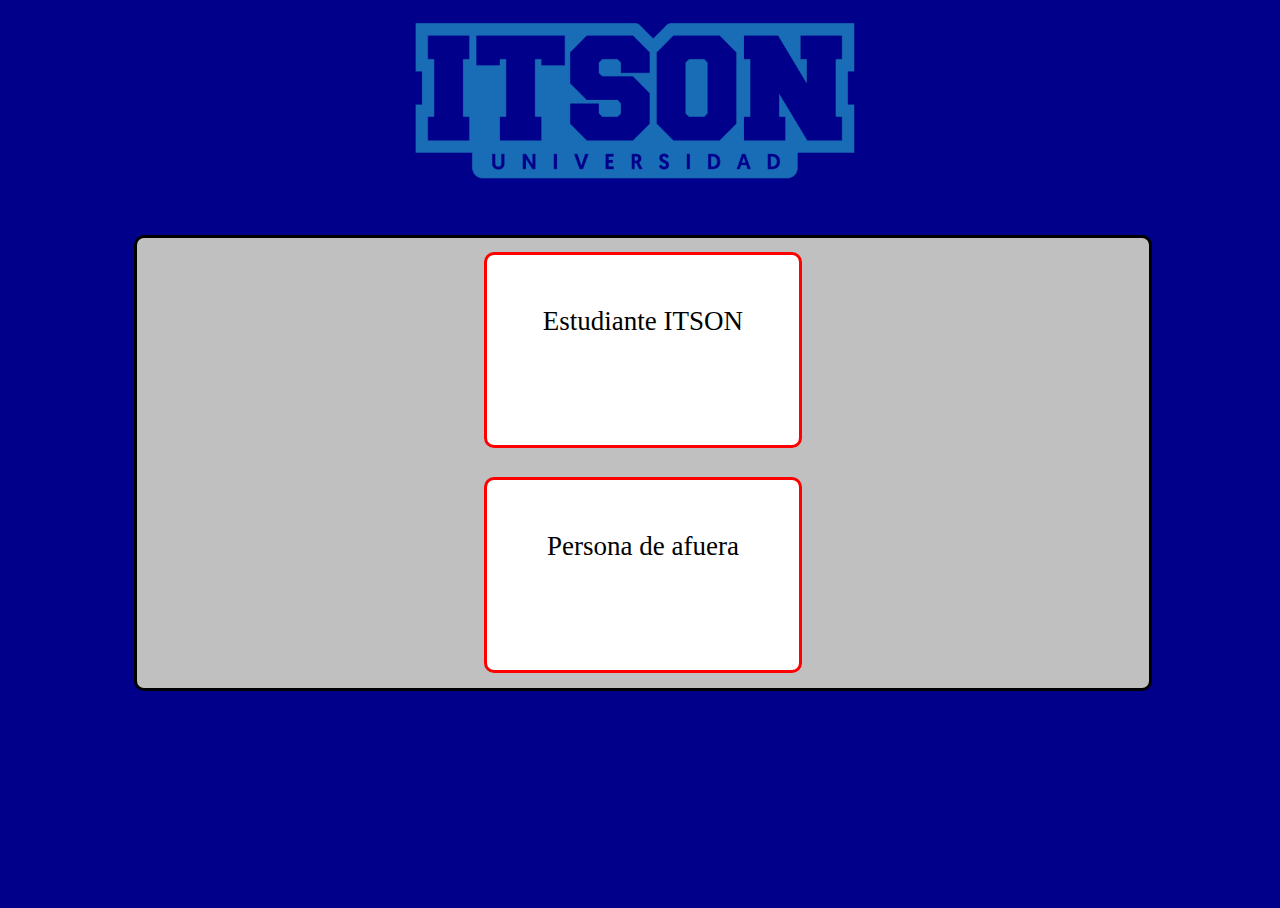
==== index.html @ 2cd28ca3 "Commit inicial" ====
<!DOCTYPE html>
<html>
	<head>
		<title>Preenscripcion a evento</title>
		<link rel="stylesheet" type="text/css" href="css/main.css" />
	</head>
	<body>
		<img class="centrado" id="logo" src="img/logo.png"/>
		<div class="menu">
			<a href="inscripciones/itson.html">Estudiante ITSON</a>
			<a href="inscripciones/fuera.html">Persona de afuera</a>
		</div>
	</body>
</html>
---- css/main.css ----
body{
	background-color: darkblue;
}

html,body { height: 100%;}

.centrado{
	margin: 0 30%;
}

#logo{
	width:40%;
}

.menu{
	border: solid black;
	border-radius: 10px;
	display: flex;
	flex-direction: column;
	background-color: silver;
	width:80%;
	height:50%;
	margin: 3% 10%;
}

a{
	text-decoration: none;
	color: inherit;
}

.menu a{
	font-size: 3vh;
	text-align: center;
	margin: auto;
	border: solid red;
	width:30%;
	height:30%;
	border-radius: 10px;
	padding: 5% 4px 4px 4px;
	background-color: white;
}
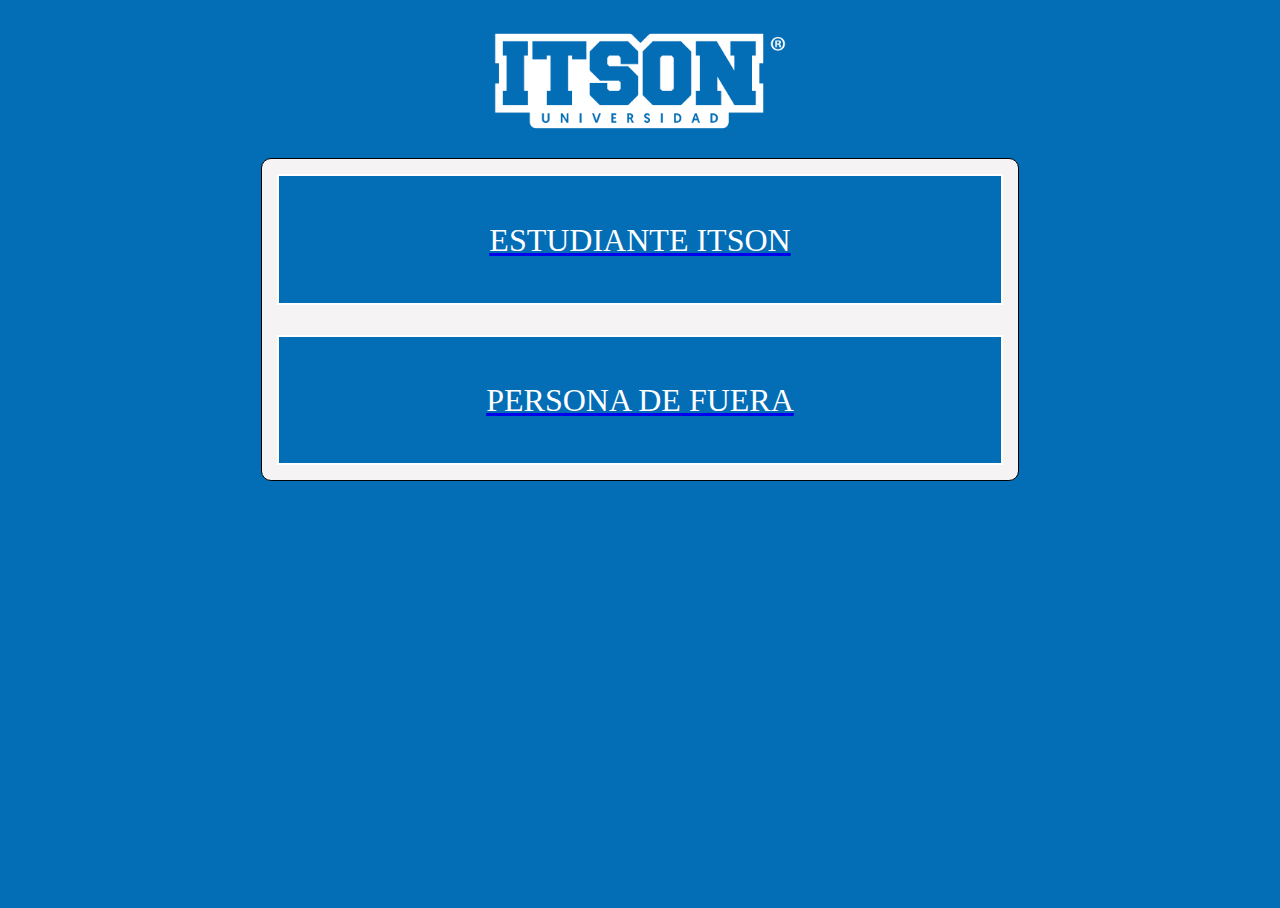
==== commit d4131d73: "Version 1.0" ====
--- a/index.html
+++ b/index.html
@@ -1,14 +1,37 @@
 <!DOCTYPE html>
+
+<!--
+
+	index.html
+
+	Inscripción a eventos ITSON.
+
+-->
+
 <html>
 	<head>
-		<title>Preenscripcion a evento</title>
+		<title>Preinscripcion a evento</title>
 		<link rel="stylesheet" type="text/css" href="css/main.css" />
 	</head>
 	<body>
-		<img class="centrado" id="logo" src="img/logo.png"/>
+
+		<header>
+			<img class="logo-centrado" src="img/ITSON_negativo.png"/>
+		</header>
+
 		<div class="menu">
-			<a href="inscripciones/itson.html">Estudiante ITSON</a>
-			<a href="inscripciones/fuera.html">Persona de afuera</a>
+			<a href="itson.html">
+				<div class="liga">
+					<p>ESTUDIANTE ITSON</p>
+				</div>
+			</a>
+
+			<a href="fuera.html">
+				<div class="liga">
+					<p>PERSONA DE FUERA</p>
+				</div>
+			</a>
 		</div>
+
 	</body>
 </html>--- a/css/main.css
+++ b/css/main.css
@@ -1,41 +1,76 @@
 body{
-	background-color: darkblue;
+	background-color: #036db6;
 }
 
 html,body { height: 100%;}
 
-.centrado{
-	margin: 0 30%;
+/*Cabecera del documento principal*/
+header{
+	text-align: center;
 }
 
-#logo{
-	width:40%;
+.logo-centrado{
+	width: auto;
+	max-width: 25%;
+
 }
 
+
+/*Menu principal*/
 .menu{
+	text-align: left;
+
 	border: solid black;
 	border-radius: 10px;
+	border-width: 1px;
+
 	display: flex;
 	flex-direction: column;
-	background-color: silver;
-	width:80%;
-	height:50%;
-	margin: 3% 10%;
+
+	background-color: #f5f3f3;
+	
+	margin-left: 20%;
+	margin-right: 20%;
+
 }
 
-a{
-	text-decoration: none;
-	color: inherit;
+.menu *{
+    text-align: center;
 }
 
-.menu a{
-	font-size: 3vh;
-	text-align: center;
-	margin: auto;
-	border: solid red;
-	width:30%;
-	height:30%;
-	border-radius: 10px;
-	padding: 5% 4px 4px 4px;
-	background-color: white;
+fieldset *{
+    font-size: 200%;
+	font-family: Verdana;
+}
+
+#QR{
+    width: 50%;
+    height: 50%;
+}
+
+.liga{
+	font-size: 200%;
+	font-style: bold;
+	font-family: Verdana;
+
+
+	border: solid black;
+	border-width: 1px;
+
+	background-color: #036db6;
+	color: white;
+
+	float: center;
+
+	padding: 2% 2% 2% 2%;
+	margin: 2% 2% 2% 2%;
+
+	border: 2px solid;
+  	line-height: 1;
+}
+
+.liga:hover, .liga:focus{
+	background-color: #258cd4;
+	box-shadow: 0 0.5em 0.5em -0.4em var(--hover);
+  	transform: translateY(-0.25em);	
 }